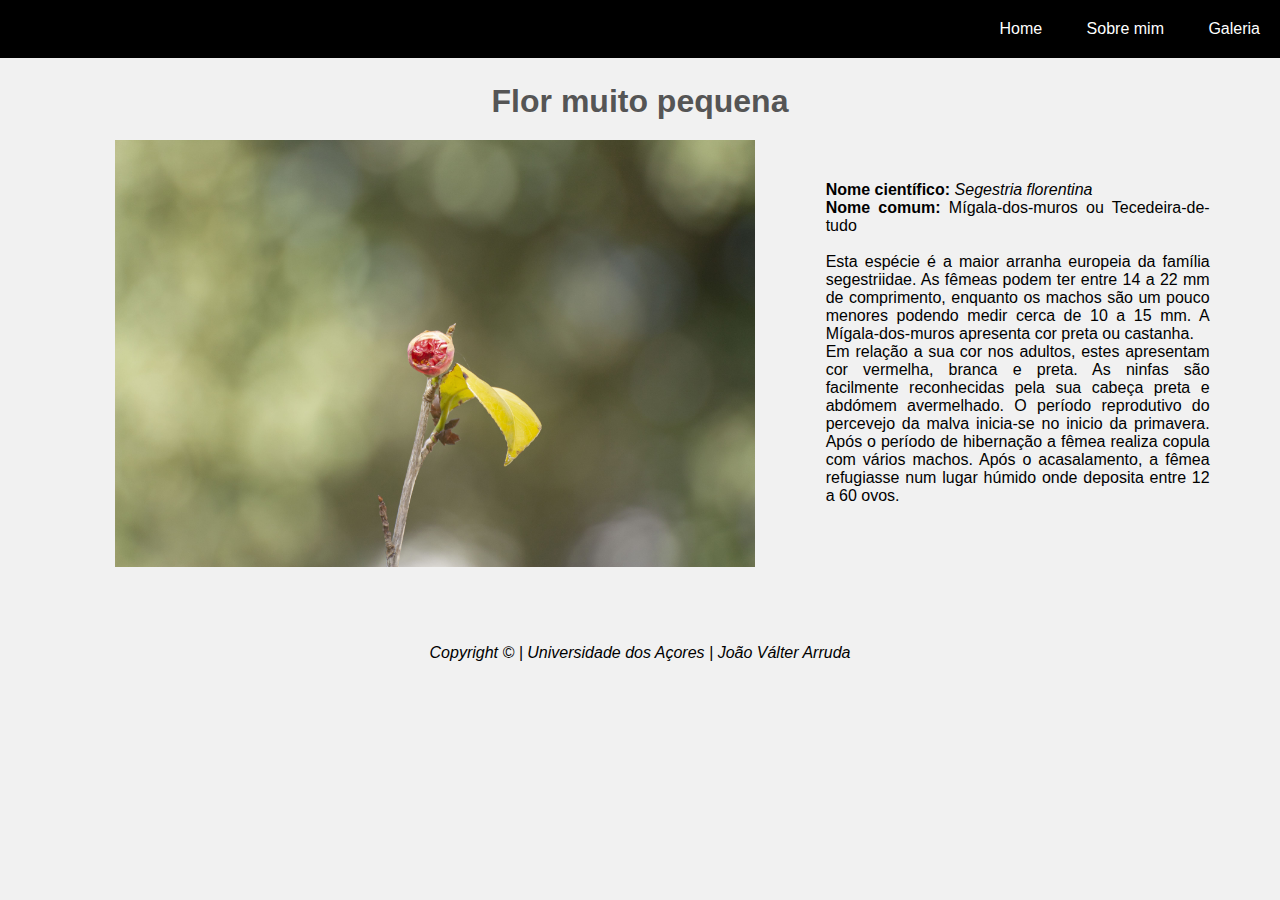
==== decima_foto.html @ 1596d5bf "commit inicial" ====
<!DOCTYPE html>
<html lang="PT">
<head>
    <meta charset="UTF-8">
    <title>Aranha</title>
    <link rel="icon" type="image/x-icon" href="/img/favicon_1.png">
    <meta name="viewport" content="width=device-width,initial-scale=1.0">
    <link rel="stylesheet" href="css/sobre_mim_fotos.css">
</head>
<body>
<nav id="menu-horizontal">
    <ul>
        <li>
            <a href="index.html">Home</a>
        </li>
        <li>
            <a href="sobre-mim.html">Sobre mim</a>
        </li>
        <li>
            <a href="galeria.html">Galeria</a>
        </li>
    </ul>
</nav>
    <h1>Flor muito pequena</h1>
    <div class="img">
            <img src="img/flor_mt_pequena_comp.jpeg" alt="Flor muito pequena" style="float: left">
            <p>
                <strong>Nome científico:</strong> <i> Segestria florentina </i><br>
                <strong>Nome comum: </strong> Mígala-dos-muros ou Tecedeira-de-tudo <br><br>
            Esta espécie é a maior arranha europeia da família segestriidae.
            As fêmeas podem ter entre 14 a 22 mm de comprimento, enquanto os machos são um pouco menores podendo medir
            cerca de 10 a 15 mm. A Mígala-dos-muros apresenta cor preta ou castanha.<br>
            Em relação a sua cor nos adultos, estes apresentam cor vermelha,
            branca e preta. As ninfas são
            facilmente reconhecidas pela sua cabeça preta e abdómem avermelhado.
            O período reprodutivo do percevejo da malva inicia-se
            no inicio da primavera.
            Após o período de hibernação a fêmea realiza copula com vários machos. Após o acasalamento,
                a fêmea refugiasse num lugar húmido onde deposita entre 12 a 60 ovos.</p>
        </div>
        <br><br>
    <!--<p id="esquerda1"><a href="galeria_final.html">Voltar</a></p>!-->
    <!--<p id="direita1"><a href="index.html">Menu Principal</a> </p>!-->
<footer>
    <span>Copyright &copy; | Universidade dos Açores | João Válter Arruda</span>
</footer>
</body>
</html>
---- css/sobre_mim_fotos.css ----
*{
    margin: 0;
    padding: 0;
    box-sizing: border-box;
    font-family: 'Open Sans', sans-serif;
}
#menu-horizontal ul{
    list-style: none;
    padding: 0;
    background-color: black;
    text-align: right;
}
#menu-horizontal ul li{
    display: inline;
}
#menu-horizontal ul li a{
    color: #FFF;
    padding: 20px;
    display: inline-block;
    text-decoration: none;
    transition: background .5s;
}
#menu-horizontal ul li a:hover{
    background-color: blue;
}
#background {
    width: 100%;
    padding: 0;
}

body{
    background: grey;
    color: white;
}
img {
    margin-top: 20px;
    max-width: 60%;
    /*max-height:50%;*/
    margin-left: 45px;
}
p {
    color: black;
    text-align: center;
}
h1{
    text-align: center;
    margin-top: 25px;
    /*margin-left: -700px;*/
}
body {
    background: #F1F1F1;
    color: #555;
    font-family: Arial, sans-serif;
}
.corpo {
    width: 960px;
    margin-left: 15px;
}

.img {
    width: 100%;
    display: flex;
    align-items: center;
    justify-content: space-evenly;
    flex-wrap: wrap;
}

.img img {
    width: 50%;
}

.img p {
    width: 30%;
    text-align: justify;
    /*margin-left: 5%;*/
    margin: 0;
}
.texto {
    /*display: flex;*/
    /*float: right;*/
    /*width: 455px;*/
    text-align: justify;
    /*align-content: center;*/
    color: black;
    line-height: 26px;
    font-size: 18px;
    width: 55%;
    /*margin: -331px -290px 20px 20px;*/
}
p{
    text-decoration: none;
    text-align: center;
    display: inline-table;
    /*border: outset;*/
    margin-top: 50px;
    margin-left: 565px;
    /*background-color: #FFFFFF;*/
}
.direita1{
    margin-left: auto;
}

.esquerda1{
    margin-top: 50px;
    margin-left: 400px;
}

footer{
    height: 100px;
    display: flex;
    justify-content: center;
    align-items: center;
    color: #000;
    font-style: italic;
    /*margin-top: 320px;*/
    /*margin-left: 111px;*/
}
br{
    clear: both;
}
/* Falta fazer responsive */
@media screen and (max-width: 950px){
    .img img{
        width: 90%;
    }
    .img p{
        width: 90%;
    }
}
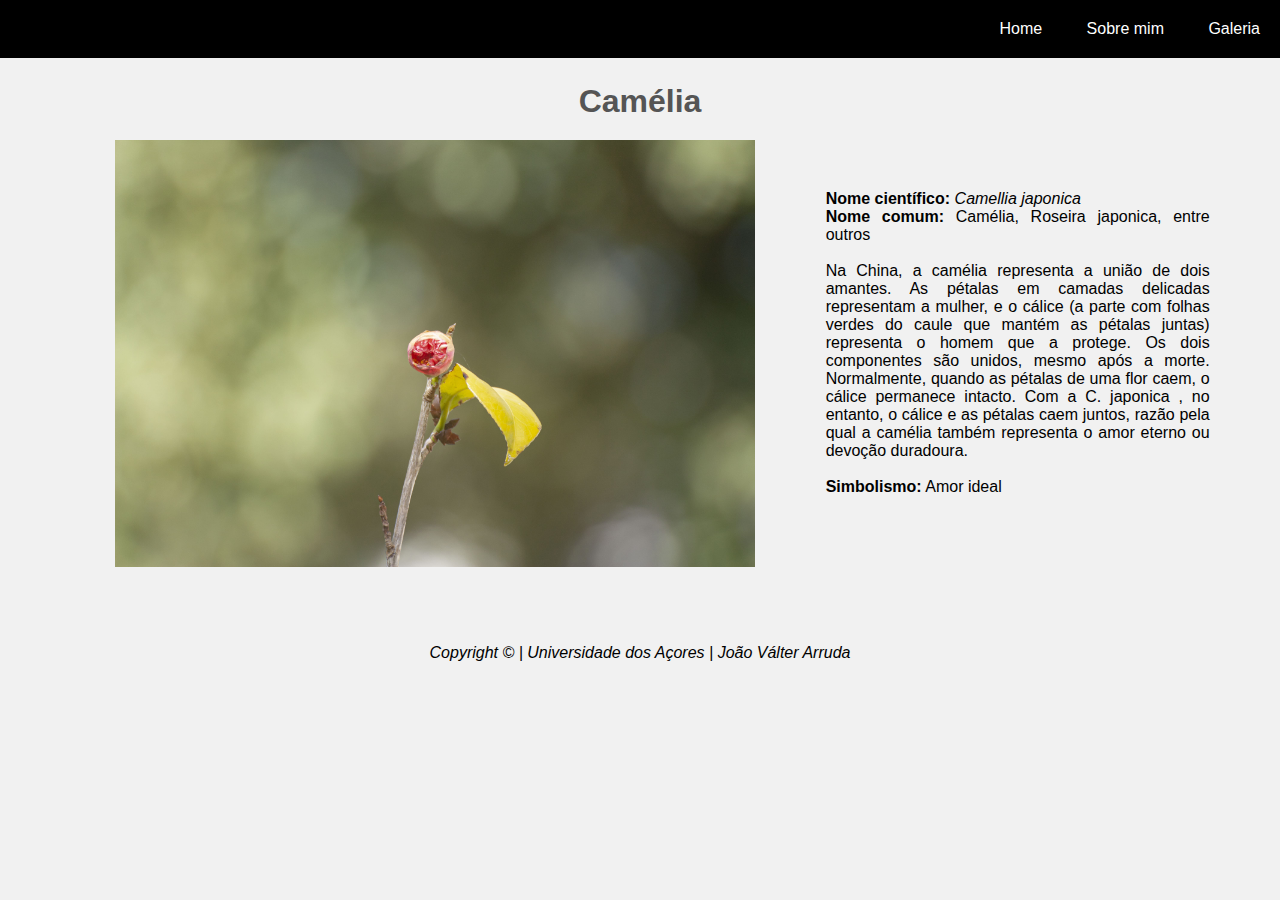
==== commit 1d182588: "atualização da descrição" ====
--- a/decima_foto.html
+++ b/decima_foto.html
@@ -3,7 +3,7 @@
 <head>
     <meta charset="UTF-8">
     <title>Aranha</title>
-    <link rel="icon" type="image/x-icon" href="/img/favicon_1.png">
+    <link rel="icon" type="image/x-icon" href="./img/favicon_1.png">
     <meta name="viewport" content="width=device-width,initial-scale=1.0">
     <link rel="stylesheet" href="css/sobre_mim_fotos.css">
 </head>
@@ -21,22 +21,20 @@
         </li>
     </ul>
 </nav>
-    <h1>Flor muito pequena</h1>
+    <h1>Camélia</h1>
     <div class="img">
             <img src="img/flor_mt_pequena_comp.jpeg" alt="Flor muito pequena" style="float: left">
             <p>
-                <strong>Nome científico:</strong> <i> Segestria florentina </i><br>
-                <strong>Nome comum: </strong> Mígala-dos-muros ou Tecedeira-de-tudo <br><br>
-            Esta espécie é a maior arranha europeia da família segestriidae.
-            As fêmeas podem ter entre 14 a 22 mm de comprimento, enquanto os machos são um pouco menores podendo medir
-            cerca de 10 a 15 mm. A Mígala-dos-muros apresenta cor preta ou castanha.<br>
-            Em relação a sua cor nos adultos, estes apresentam cor vermelha,
-            branca e preta. As ninfas são
-            facilmente reconhecidas pela sua cabeça preta e abdómem avermelhado.
-            O período reprodutivo do percevejo da malva inicia-se
-            no inicio da primavera.
-            Após o período de hibernação a fêmea realiza copula com vários machos. Após o acasalamento,
-                a fêmea refugiasse num lugar húmido onde deposita entre 12 a 60 ovos.</p>
+                <strong>Nome científico:</strong> <i> Camellia japonica </i><br>
+                <strong>Nome comum: </strong> Camélia, Roseira japonica, entre outros <br><br>
+                Na China, a camélia representa a união de dois amantes. As pétalas em camadas delicadas representam
+                a mulher, e o cálice (a parte com folhas verdes do caule que mantém as pétalas juntas) representa o
+                homem que a protege. Os dois componentes são unidos, mesmo após a morte. Normalmente,
+                quando as pétalas de uma flor caem, o cálice permanece intacto. Com a C. japonica ,
+                no entanto, o cálice e as pétalas caem juntos, razão pela qual a camélia também representa o
+                amor eterno ou devoção duradoura.<br><br>
+                <strong>Simbolismo:</strong> Amor ideal
+            </p>
         </div>
         <br><br>
     <!--<p id="esquerda1"><a href="galeria_final.html">Voltar</a></p>!-->
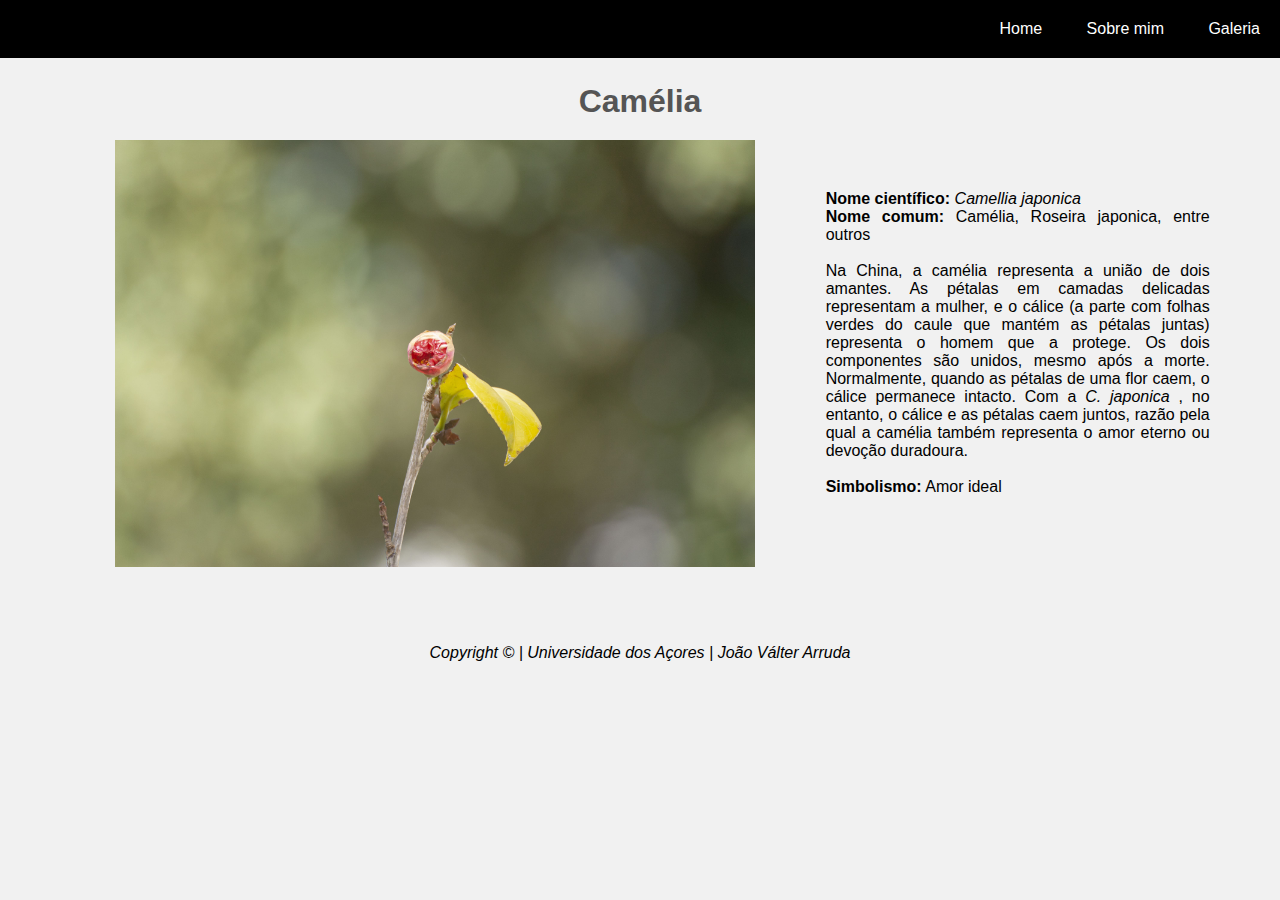
==== commit 3e2ea771: "nome em italico da planta" ====
--- a/decima_foto.html
+++ b/decima_foto.html
@@ -2,7 +2,7 @@
 <html lang="PT">
 <head>
     <meta charset="UTF-8">
-    <title>Aranha</title>
+    <title>Camélia</title>
     <link rel="icon" type="image/x-icon" href="./img/favicon_1.png">
     <meta name="viewport" content="width=device-width,initial-scale=1.0">
     <link rel="stylesheet" href="css/sobre_mim_fotos.css">
@@ -30,7 +30,7 @@
                 Na China, a camélia representa a união de dois amantes. As pétalas em camadas delicadas representam
                 a mulher, e o cálice (a parte com folhas verdes do caule que mantém as pétalas juntas) representa o
                 homem que a protege. Os dois componentes são unidos, mesmo após a morte. Normalmente,
-                quando as pétalas de uma flor caem, o cálice permanece intacto. Com a C. japonica ,
+                quando as pétalas de uma flor caem, o cálice permanece intacto. Com a <i>C. japonica </i>,
                 no entanto, o cálice e as pétalas caem juntos, razão pela qual a camélia também representa o
                 amor eterno ou devoção duradoura.<br><br>
                 <strong>Simbolismo:</strong> Amor ideal
